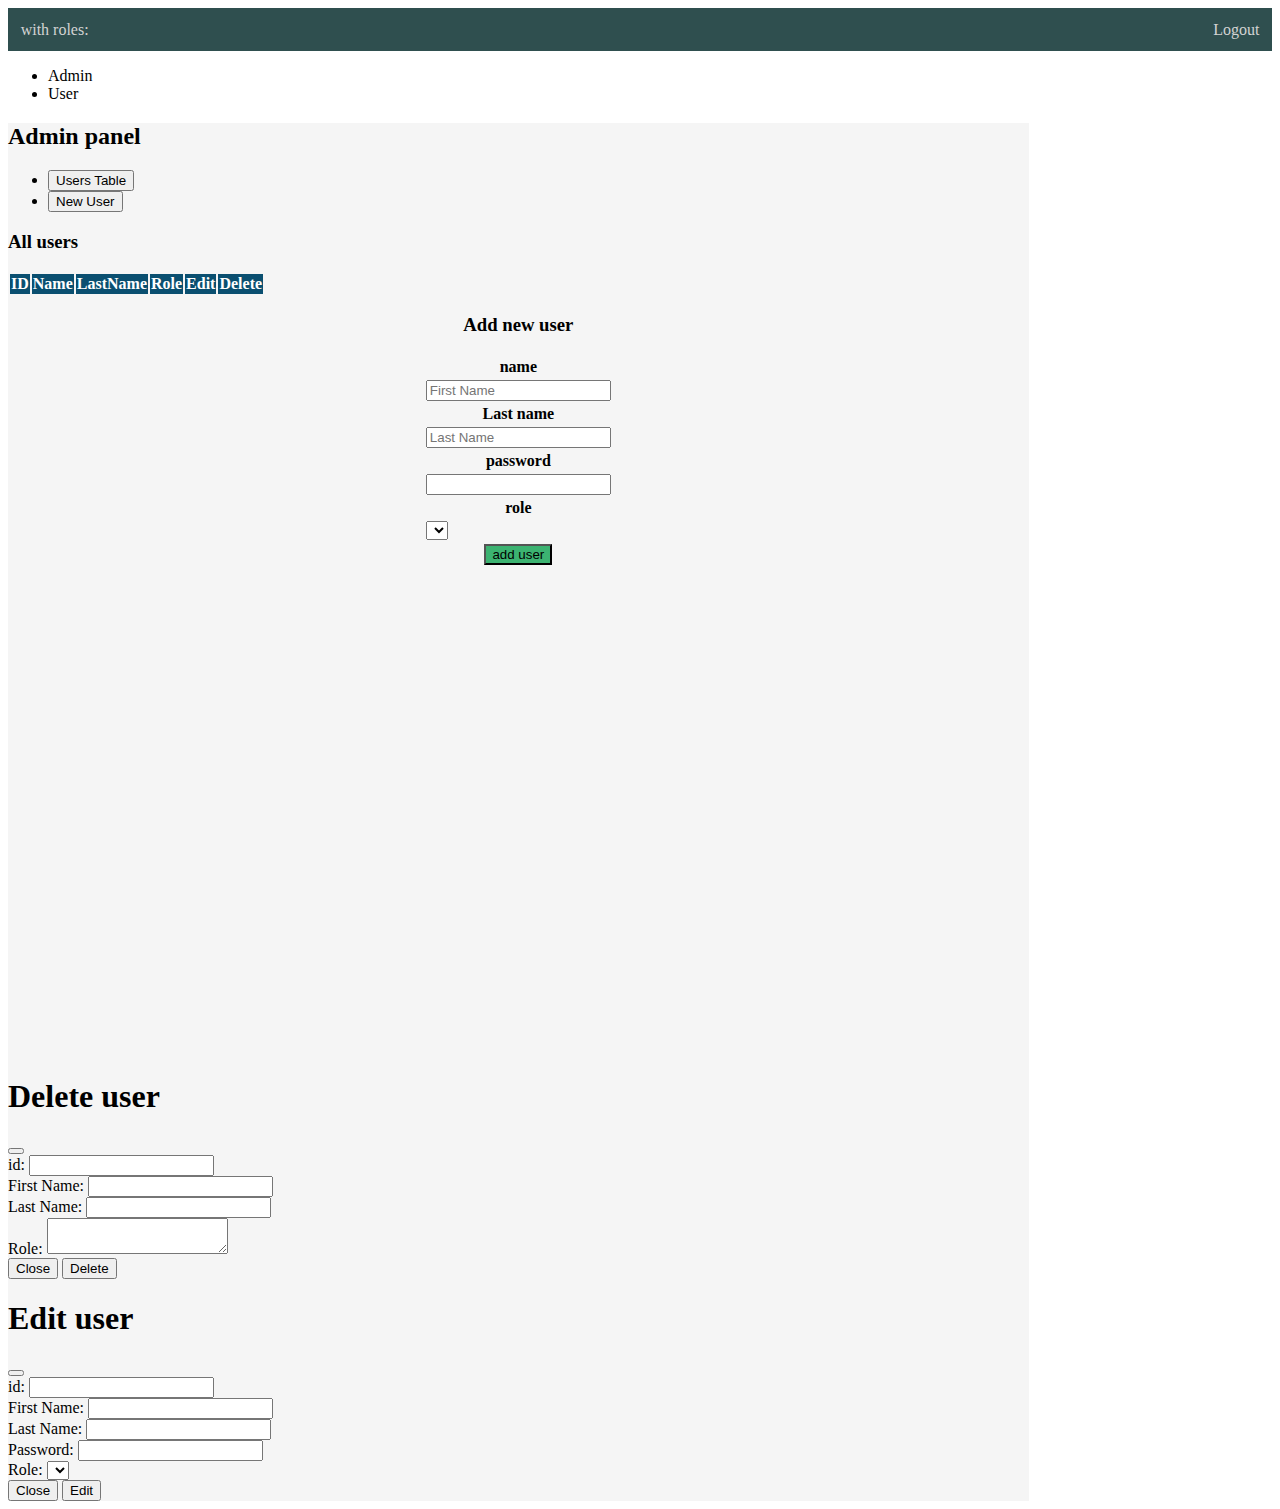
==== src/main/resources/templates/admin.html @ 092bf0a1 "first commit" ====
<!DOCTYPE html>
<html lang="en" xmlns="http://www.w3.org/1999/xhtml" xmlns:th="http://www.thymeleaf.org">
<head>
    <meta charset="utf-8">
    <link href="https://cdn.jsdelivr.net/npm/bootstrap@5.3.0-alpha3/dist/css/bootstrap.min.css" rel="stylesheet" integrity="sha384-KK94CHFLLe+nY2dmCWGMq91rCGa5gtU4mk92HdvYe+M/SXH301p5ILy+dN9+nJOZ" crossorigin="anonymous">

    <title>ADMIN</title>
</head>
<body>
<!--======================  header ================================================-->
<div class="header" style="background-color: darkslategrey; color: lightgray ; padding:1%;">
    <span th:object="${adminUser}"><b th:text="${adminUser.getUsername()}"></b></span>
    <span>with roles: </span>
    <span th:text="${adminUser.roleToString}"></span>
    <span style="float:right; color:lightgray"><a style="color:lightgray" th:href="logout">Logout</a></span>
</div>
<!--===============================================================================-->

<div class="container" style="width: 95%; height: 95%; ">
    <div class="row">
        <!--====================== Левая колонка ========================================================-->
        <div class="col"  style="max-width:15%;max-height:95%;"  >
            <ul class="list-group">
                <li class="list-group-item active">Admin</li>
                <li class="list-group-item"><a th:href="user">User</a></li>
            </ul>
        </div>
        <!--====================== конец левой колонки ========================================================-->

        <!--======================= Правая колонка=======================================================-->
        <div class="col"  style="max-width: 85%; max-height: 95%; background-color:#F5F5F5;">
            <div><h2>Admin panel</h2></div>

        <!--=================================== ссылки на формы ===========================================================-->
        <ul class="nav nav-tabs" id="myTab" role="tablist" >
            <li class="nav-item" role="presentation">
                <button class="nav-link active" id="usersTable-tab" data-bs-toggle="tab" data-bs-target="#usersTable" type="button" role="tab" aria-controls="usersTable" aria-selected="true">Users Table</button>
            </li>
            <li class="nav-item" role="presentation">
                <button class="nav-link" id="newUserForm-tab" data-bs-toggle="tab" data-bs-target="#newUserForm" type="button" role="tab" aria-controls="newUserForm" aria-selected="false">New User</button>
            </li>

        </ul>
        <!-- ======================== вкладки ===================================================== -->
        <div class="tab-content" id="myTabContent">  <!--<div class="tab-content mt-4 shadow-lg p-3 mb-5 bg-body rounded"></div>-->
        <!--=============================== таблица юзеров =========================================================-->
                        <div class="tab-pane fade show active" id="usersTable" role="tabpanel" aria-labelledby="usersTable-tab">
                            <div><h3>All users</h3></div>
                                <table class="table" id="myTable">
                                    <thead style="background-color: #0a4f70; color: white;" >
                                        <tr>
                                        <th>ID</th>
                                        <th>Name</th>
                                        <th>LastName</th>
                                        <th>Role</th>
                                        <th>Edit</th>
                                        <th>Delete</th>
                                    </tr>
                                    </thead>
                                    <tbody id = "tableBody">
                                           <!-- ..........data ............-->
                                    </tbody>
                                </table>
                        </div><!-- tab-pane -->
                <!--=============================== конец таблицы юзеров =========================================================-->
                <!--================================== new user form ==================================================================-->
                         <div class="tab-pane fade" id="newUserForm" role="tabpanel" aria-labelledby="newUserForm-tab" align="center">
                             <div><h3>Add new user</h3></div>
                             <table id = "newUserTable">
                             <form class="form-group" >
                                 <div class="form-group">
                                     <tr><td align="center"><label for="newUserFormName"><b>name</b></label></td></tr>
                                     <tr><td><input type="text" id="newUserFormName" placeholder="First Name" /></td></tr>
                                 </div>
                                 <div class="form-group">
                                     <tr><td align="center"><label for="newUserFormLastName"><b>Last name</b></label></td></tr>
                                     <tr><td><input type="text" id="newUserFormLastName" placeholder="Last Name" /></td></tr>
                                 </div>
                                 <div class="form-group">
                                     <tr><td align="center"><label for="newUserFormPassword"><b>password</b></label></td></tr>
                                     <tr><td><input type="password"  id="newUserFormPassword" /></td></tr>
                                 </div>
                                 <div class="form-group">
                                     <tr><td align="center"><label for="newUserFormRole"><b>role</b></label></td></tr>
                                     <tr>
                                         <td>
                                             <select  class="form-control" id="newUserFormRole" name="role" >
                                                <option th:value= "'ROLE_USER'" th:text="USER" selected="selected"></option>
                                                <option th:value="'ROLE_ADMIN'" th:text="ADMIN"></option>
                                            </select>
                                         </td>
                                     </tr>
                                 </div>
                                 <tr><td align="center"><div><input id="addNewUserButton" type="submit" value="add user" style="background-color: mediumseagreen" /></div></td></tr>
                             </form>
                             </table>
                         </div><!-- tab-pane -->
        <!--==================================end new user form modal=========================================================-->
        <div style="margin-bottom:50%"></div>
        </div>  <!-- tab-content -->
        <!-- ================================== конец вкладки         =================================================================-->
               <!--<div style="margin-bottom:50%"></div>-->
























    <!--================================== del modal==========================================================================-->
            <div class="modal" id="modalDelWindow" tabindex="-1" aria-labelledby="delModalLabel" aria-hidden="true">
                <div class="modal-dialog">
                    <div class="modal-content">
                        <div class="modal-header bg-primary text-white">
                            <h1 class="modal-title fs-5" id="delModalLabel">Delete user</h1>
                            <button type="button" class="btn-close" data-bs-dismiss="modal" aria-label="Close"></button>
                        </div>
                        <form id="delModalForm">
                        <div class="modal-body">
                            <div class="mb-3">
                                <label for="delModalId" class="col-form-label">id:</label>
                                <input type="number" class="form-control" id="delModalId" readonly />
                            </div>
                            <div class="mb-3">
                                <label for="delModalName" class="col-form-label">First Name:</label>
                                <input type="text" class="form-control" id="delModalName" readonly />
                            </div>
                            <div class="mb-3">
                                <label for="delModalLastName" class="col-form-label">Last Name:</label>
                                <input type="text" class="form-control" id="delModalLastName" readonly />
                            </div>
                            <div class="mb-3">
                                <label for="delModalRole" class="col-form-label">Role:</label>
                                <textarea class="form-control" id="delModalRole" readonly></textarea>
                            </div>
                        </div><!--modal-body-->
                        <div class="modal-footer">
                            <button type="button" class="btn btn-secondary" data-bs-dismiss="modal" onclick="closeDelModal()">Close</button>
                            <button type="submit" class="btn btn-primary" id="deleteUserButton" >Delete</button>
                        </div>
                        </form>
                    </div><!--modal-content-->
                </div><!--modal-dialog-->
            </div>
    <!--==================================end del modal ==================================================================-->

    <!--================================== edit modal =====================================================================-->
            <div class="modal" id="modalEditWindow" tabindex="-1" aria-labelledby="editModalLabel" aria-hidden="true">
                <div class="modal-dialog">
                    <div class="modal-content">
                        <div class="modal-header bg-primary text-white">
                            <h1 class="modal-title fs-5" id="editModalLabel">Edit user</h1>
                            <button type="button" class="btn-close" data-bs-dismiss="modal" aria-label="Close"></button>
                        </div>
                        <form id="editModalForm" class="form-group">
                            <div class="modal-body">
                                <div class="mb-3">
                                    <label for="editModalId" class="col-form-label">id:</label>
                                    <input type="number" class="form-control" id="editModalId" readonly  />
                                </div>
                                <div class="mb-3">
                                    <label for="editModalName" class="col-form-label">First Name:</label>
                                    <input type="text" class="form-control" id="editModalName"  />
                                </div>
                                <div class="mb-3">
                                    <label for="editModalLastName" class="col-form-label">Last Name:</label>
                                    <input type="text" class="form-control" id="editModalLastName"  />
                                </div>
                                <div class="mb-3">
                                    <label for="editModalPass" class="col-form-label">Password:</label>
                                    <input type="text" class="form-control" id="editModalPass"  />
                                </div>
                                <div class="mb-3">
                                    <label for="editModalRole" class="col-form-label">Role:</label>
                                   <!-- <label for="editModalRole">role</label>-->
                                    <select  class="form-control" id="editModalRole" name="editRole">
                                        <option th:value= "'ROLE_USER'" th:text="USER" selected></option>
                                        <option th:value="'ROLE_ADMIN'" th:text="ADMIN"></option>
                                    </select>
                                </div>
                            </div> <!-- modal-body-->
                            <div class="modal-footer">
                                <button type="button" class="btn btn-secondary" data-bs-dismiss="modal" onclick="closeEditModal()">Close</button>
                                <button type="submit" class="btn btn-primary" id="editUserButton" >Edit</button>
                            </div>
                        </form>
                    </div><!--modal-content-->
                </div><!--modal-dialog-->
            </div>
    <!--==================================end edit modal =================================================================-->





        </div> <!--========== конец правой колонки ======================================-->
    </div> <!--========== div class row ======================================-->
</div> <!--========== div container ======================================-->


<script src="static/editUser.js" th:src="@{/editUser.js}" type="text/javascript"></script>
<script src="static/delUser.js" th:src="@{/delUser.js}" type="text/javascript"></script>
<script src="static/newUser.js" th:src="@{/newUser.js}" type="text/javascript"></script>
<script src="static/listUser.js" th:src="@{/listUser.js}" type="text/javascript"></script>

<script src="https://cdn.jsdelivr.net/npm/@popperjs/core@2.11.7/dist/umd/popper.min.js" integrity="sha384-zYPOMqeu1DAVkHiLqWBUTcbYfZ8osu1Nd6Z89ify25QV9guujx43ITvfi12/QExE" crossorigin="anonymous"></script>
<script src="https://cdn.jsdelivr.net/npm/bootstrap@5.3.0-alpha3/dist/js/bootstrap.min.js" integrity="sha384-Y4oOpwW3duJdCWv5ly8SCFYWqFDsfob/3GkgExXKV4idmbt98QcxXYs9UoXAB7BZ" crossorigin="anonymous"></script>
</body>
</html>
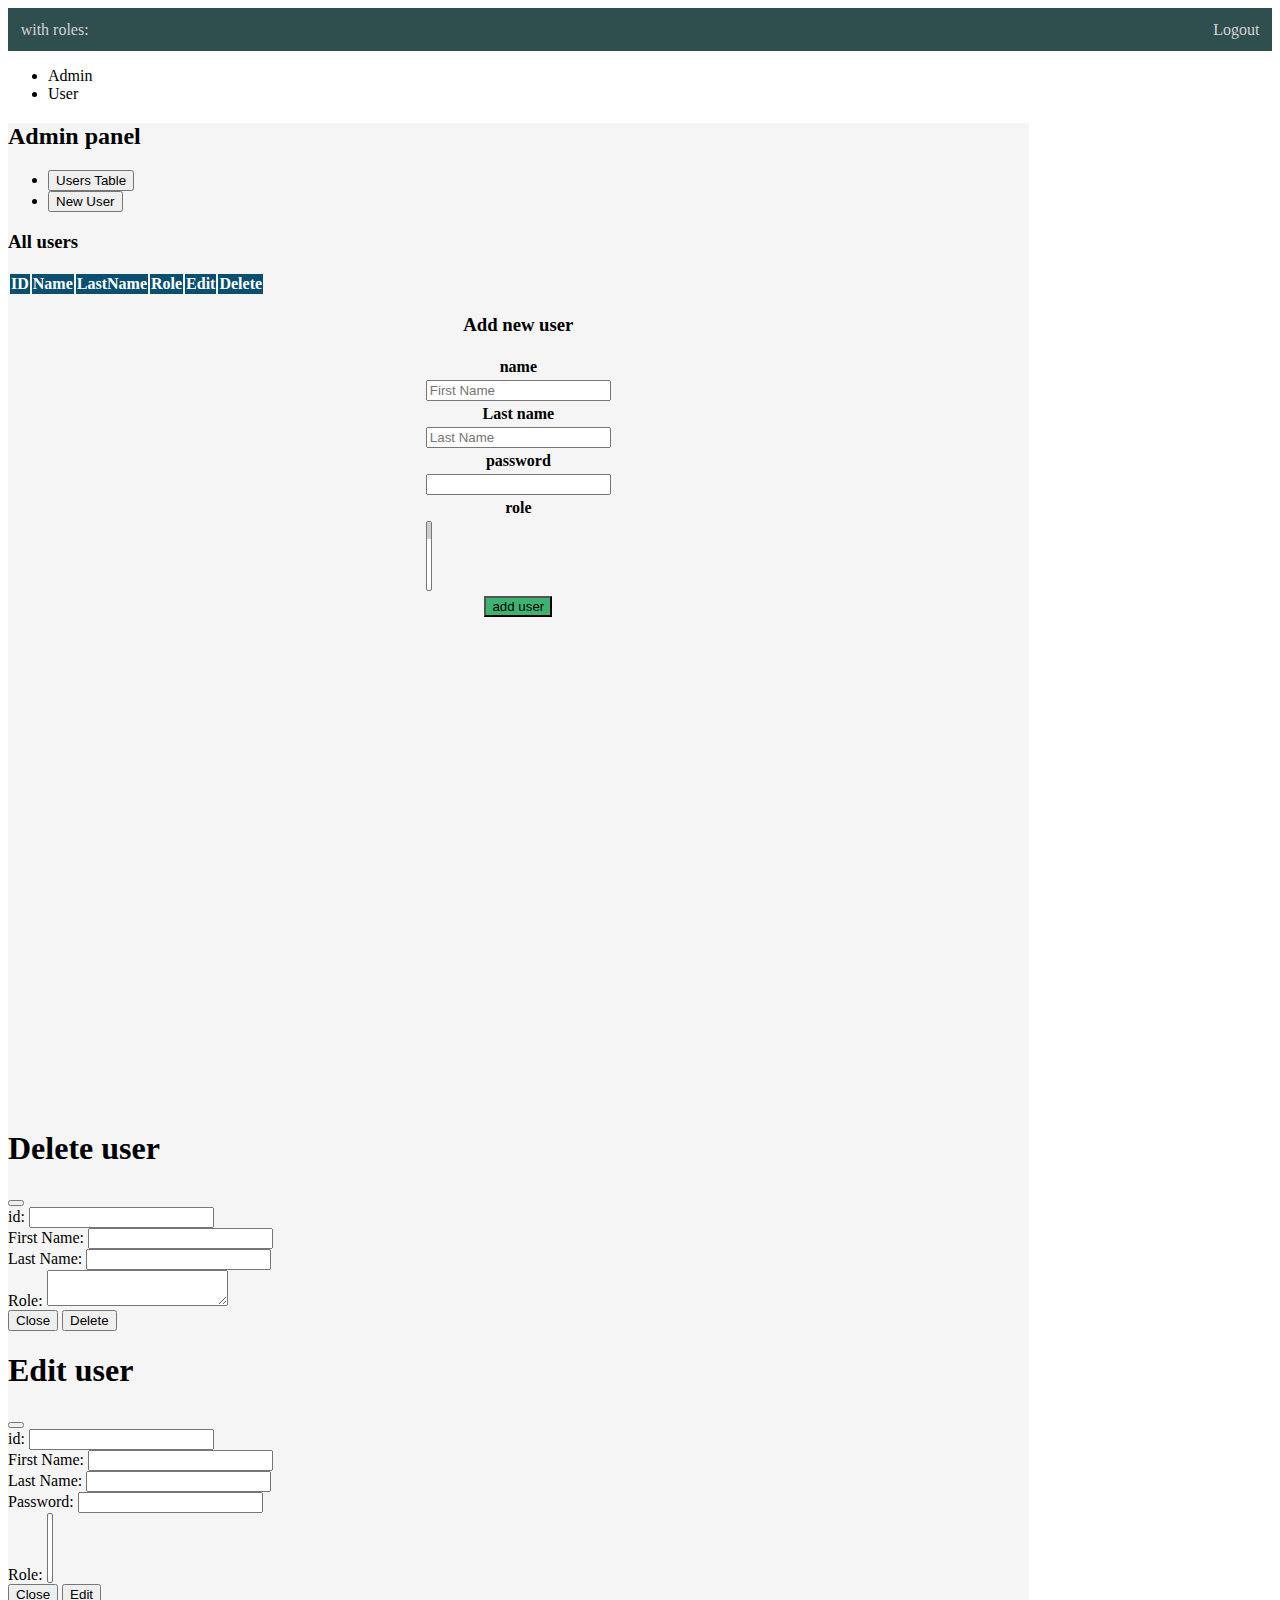
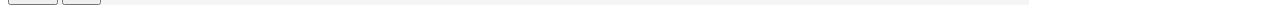
==== commit 97ebfbdf: "5 commit" ====
--- a/src/main/resources/templates/admin.html
+++ b/src/main/resources/templates/admin.html
@@ -9,9 +9,9 @@
 <body>
 <!--======================  header ================================================-->
 <div class="header" style="background-color: darkslategrey; color: lightgray ; padding:1%;">
-    <span th:object="${adminUser}"><b th:text="${adminUser.getUsername()}"></b></span>
+    <span id="principalName"></span>
     <span>with roles: </span>
-    <span th:text="${adminUser.roleToString}"></span>
+    <span id="principalRole"></span>
     <span style="float:right; color:lightgray"><a style="color:lightgray" th:href="logout">Logout</a></span>
 </div>
 <!--===============================================================================-->
@@ -84,7 +84,7 @@
                                      <tr><td align="center"><label for="newUserFormRole"><b>role</b></label></td></tr>
                                      <tr>
                                          <td>
-                                             <select  class="form-control" id="newUserFormRole" name="role" >
+                                             <select multiple class="form-control" id="newUserFormRole" name="role" >
                                                 <option th:value= "'ROLE_USER'" th:text="USER" selected="selected"></option>
                                                 <option th:value="'ROLE_ADMIN'" th:text="ADMIN"></option>
                                             </select>
@@ -189,10 +189,9 @@
                                 </div>
                                 <div class="mb-3">
                                     <label for="editModalRole" class="col-form-label">Role:</label>
-                                   <!-- <label for="editModalRole">role</label>-->
-                                    <select  class="form-control" id="editModalRole" name="editRole">
-                                        <option th:value= "'ROLE_USER'" th:text="USER" selected></option>
-                                        <option th:value="'ROLE_ADMIN'" th:text="ADMIN"></option>
+                                    <select multiple class="form-control" id="editModalRole" name="editRole">
+                                        <option th:value= "'ROLE_USER'" th:text="USER" th:selected="true" > </option>
+                                        <option th:value="'ROLE_ADMIN'" th:text="ADMIN"> </option>
                                     </select>
                                 </div>
                             </div> <!-- modal-body-->
@@ -215,6 +214,7 @@
 </div> <!--========== div container ======================================-->
 
 
+<script src="static/principal.js" th:src="@{/principal.js}" type="text/javascript"></script>
 <script src="static/editUser.js" th:src="@{/editUser.js}" type="text/javascript"></script>
 <script src="static/delUser.js" th:src="@{/delUser.js}" type="text/javascript"></script>
 <script src="static/newUser.js" th:src="@{/newUser.js}" type="text/javascript"></script>
